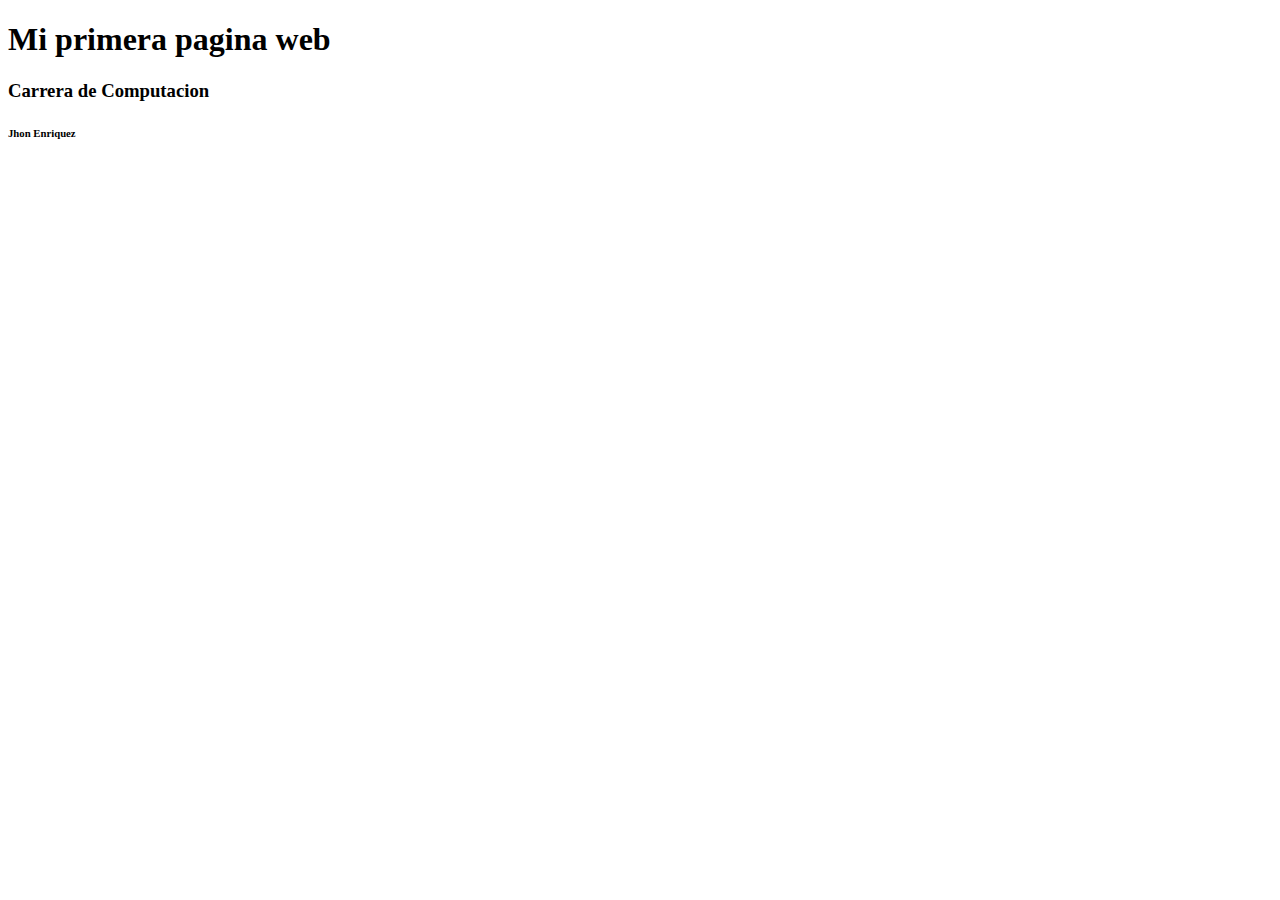
==== index.html @ d9ec9606 "taller 1 version actualizada" ====
<!DOCTYPE html> <!--Html 5-->
<html lang="en"><!--raiz y tiene el idimoma que se muestra la apgina web defaul inglish-->
<head><!--elemento html donde va la configuracion de la pagina web-->
    <meta charset="UTF-8"><!--el estandar es utf8 para las tildes etc--><!--meta define la codificacion de los caracteres de la pagina web-->
    <meta name="viewport" content="width=device-width, initial-scale=1.0">
    <title>Mi pagina Web</title>
</head>
<body><!--elemento html que corresponde al contenido visual de mi pagina web todo lo que el usaurio visualiza en pantalla ej texto iamgenes tablas columasn filas et-->
    <h1>Mi primera pagina web</h1>
    <h3>Carrera de Computacion</h3>
    <h6>Jhon Enriquez</h6>
</body>
</html>
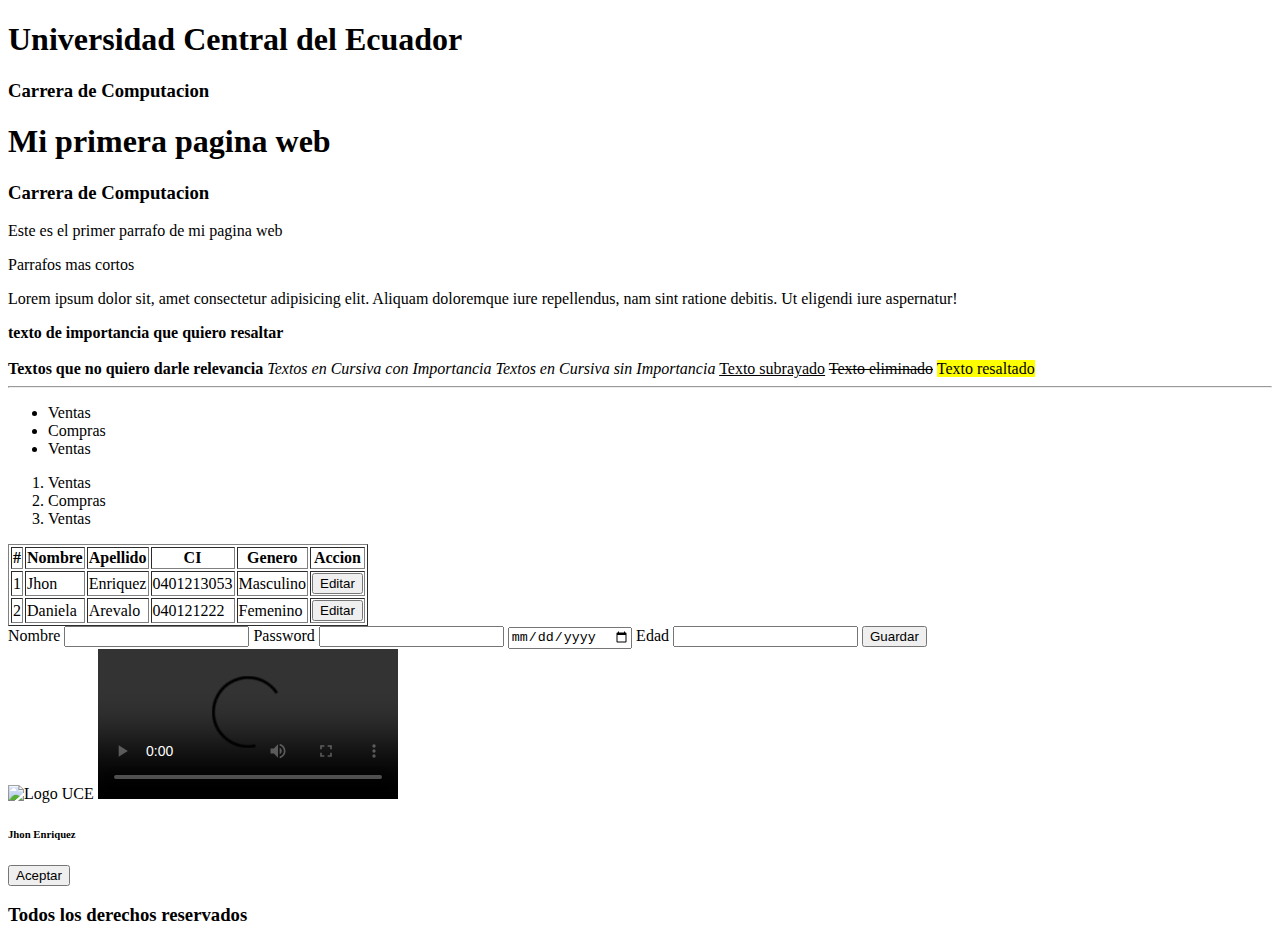
==== commit 9ad7a2b5: "taller 2" ====
--- a/index.html
+++ b/index.html
@@ -6,8 +6,124 @@
     <title>Mi pagina Web</title>
 </head>
 <body><!--elemento html que corresponde al contenido visual de mi pagina web todo lo que el usaurio visualiza en pantalla ej texto iamgenes tablas columasn filas et-->
-    <h1>Mi primera pagina web</h1>
-    <h3>Carrera de Computacion</h3>
-    <h6>Jhon Enriquez</h6>
+   
+    <header>
+        <h1>Universidad Central del Ecuador</h1>
+        <h3>Carrera de Computacion</h3>
+    </header>
+
+    <nav></nav>
+
+    <section>
+        <!--CABECERAS DE SECCIONES-->
+        <h1>Mi primera pagina web</h1>
+        <h3>Carrera de Computacion</h3>
+
+        <!--elementos para Parrafos-->
+        <p>Este es el primer parrafo de mi pagina web</p>
+        <span>Parrafos mas cortos</span>
+        <p>Lorem ipsum dolor sit, amet consectetur adipisicing elit. 
+            Aliquam doloremque iure repellendus, nam sint ratione debitis. 
+            Ut eligendi iure aspernatur!</p> <!--p es tilizado para parrafos grandes-->
+        <!--Textos-->
+        <strong>texto de importancia que quiero resaltar</strong>
+        <br>
+        <br>
+        <b>Textos que no quiero darle relevancia</b>
+        <em>Textos en Cursiva con Importancia</em>
+        <i>Textos en Cursiva sin Importancia</i>
+        <u>Texto subrayado</u>
+        <s>Texto eliminado</s>
+        <mark>Texto resaltado</mark>
+        <br>
+        <hr>
+
+        <!--Listas-->
+        <ul>
+            <li>Ventas</li>
+            <li>Compras</li>
+            <li>Ventas</li>
+        </ul><!--no interesa e orden-->
+
+
+        <ol>
+            <li>Ventas</li>
+            <li>Compras</li>
+            <li>Ventas</li>
+        </ol> <!-- si le interesa el orden de los items y pone un numero-->
+    
+
+        <!--TABLAS-->
+        <table border="1"><!--siempre se define la fila/ el tr siempre es primero y representa la fila-->
+            <thead>
+                <tr>
+                    <!--Como contido de la fila declaro todas las columnas y las declaro mediante el elemnto th-->
+                    <th>#</th>
+                    <th>Nombre</th>
+                    <th>Apellido</th>
+                    <th>CI</th>
+                    <th>Genero</th>
+                    <th>Accion</th>
+                </tr>
+            </thead>
+
+            <tbody><!--aqui va td y NO TH por buena norma/ por cada fila es cada elemento html TR-->
+                <tr>
+                    <td>1</td>
+                    <td>Jhon</td>
+                    <td>Enriquez</td>
+                    <td>0401213053</td>
+                    <td>Masculino</td>
+                    <td><Button>Editar</Button></td>
+                </tr>
+                <tr>
+                    <td>2</td>
+                    <td>Daniela</td>
+                    <td>Arevalo</td>
+                    <td>040121222</td>
+                    <td>Femenino</td>
+                    <td><Button>Editar</Button></td>
+            </tbody>
+        </table>
+
+
+        <!--Contenedores (ELEMENTOS QUE AGRUPAN CONTENIDO)-->
+        <div>
+            <!--son contenedores/agrupadores header, nav, section ...etc-->
+        </div>
+
+        <!--Formulario-->
+        <form action="">
+            <label for="id_nombre">Nombre</label>
+            <input type="text" id="id_nombre">
+            <label for="id_password">Password</label>
+            <input type="password" id="id_password">
+            <label for="id_fecha"Fecha de Nacimiento></label>
+            <input type="date" id="id_fecha">
+            <label for="id_edad">Edad</label>
+            <input type="number" id="id_edad">
+            <button>Guardar</button>
+        </form>
+
+        <!--MULTIMEDIA-->
+        <img src="https://upload.wikimedia.org/wikipedia/commons/thumb/a/a7/React-icon.svg/800px-React-icon.svg.png" alt="Logo UCE" width="30px" height="40px">
+
+        <video controls>
+            <source src="https://www.youtube.com/watch?v=2Vv-BfVoq4g" type="video/mp4">
+        </video>
+        <h6>Jhon Enriquez</h6>
+        <button> Aceptar</button>
+    </section>
+
+    <aside></aside>
+
+    <footer>
+        <h3>Todos los derechos reservados</h3>
+    </footer>
+   
+   
 </body>
+
+
+
 </html>